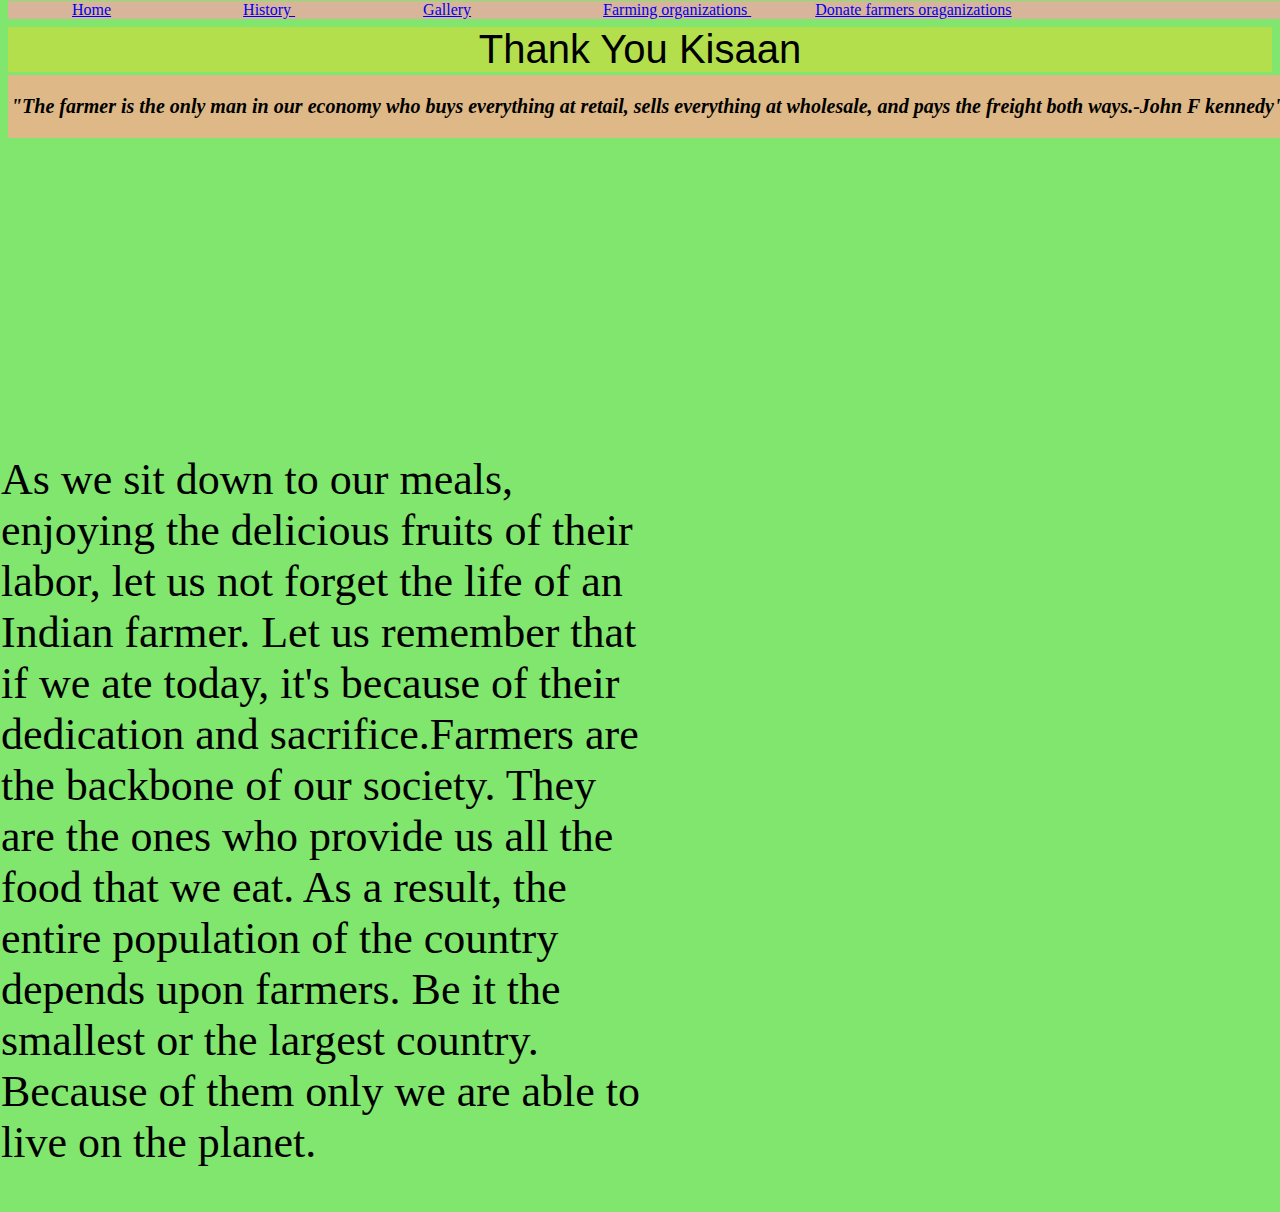
==== tribute1.html @ a0c86c4e "Add files via upload" ====
<!DOCTYPE html>
<html lang="en">
<head>
    <meta charset="UTF-8">
    <meta name="viewport" content="width=device-width, initial-scale=1.0">
    <title>Document</title>
    <link rel="stylesheet" href="farmer.css">
    <style>
        body
        {
            background-color: rgb(129, 230, 109);
        }
        .thankyou
        {
           width: 100%;
           margin-left: auto;
           margin-right: auto;
        }

        .weowe
        {
            background-color: burlywood;
            position: absolute;
            width: 100%;
            top: 75px;
        }
        .quicklinks
        {
            position: absolute;
            top: 1px;
            width: 100%;
            background-color: rgb(216, 180, 154);
        }
        .video
        {
            position: absolute;
            top: 430px;
            width: 100%;
            right: 1px;
            left:55%
          
        }
        .notes
        { 
            font-size: 275%;
            text-align: left;
            position: absolute;
            top:410px;
            width: 50%;
           left: 1px;
        

        }
        
        
    </style>
</head>
<body>
    <div class="quicklinks">
        <a href="#Home" style="padding: 5%;">Home</a>
        <a href="https://en.wikipedia.org/wiki/History_of_agriculture_in_the_Indian_subcontinent" style="padding: 5%;">History    </a>
        <a href="https://www.google.com/search?q=indian+farmers+gallery&rlz=1C1CHBD_enIN1063IN1064&oq=indian+farmers+gallery&gs_lcrp=EgZjaHJvbWUyBggAEEUYOTIICAEQABgWGB4yCggCEAAYChgWGB4yDQgDEAAYhgMYgAQYigUyDQgEEAAYhgMYgAQYigUyCggFEAAYgAQYogQyCggGEAAYgAQYogQyCggHEAAYgAQYogTSAQg5MjU1ajBqNKgCALACAQ&sourceid=chrome&ie=UTF-8" style="padding: 5%;">Gallery</a>
        <a href="https://en.wikipedia.org/wiki/Category:Agricultural_organisations_based_in_India" style="padding: 5%;">Farming organizations     </a>
        <a href="https://bjsm.org.in/donations/donate-to-agriculture-and-support-farmers/#:~:text=Contribute%20to%20Bharatiya%20Jana%20Seva,friendly%20harvests%20in%20West%20Bengal." >Donate farmers oraganizations</a>
    </div>
    <div class="thankyou">
        <h1 style="font: 1em sans-serif;font-size: 40px;background-color: rgb(179, 223, 76);text-align: center;">Thank You Kisaan</h1>
    </div>
    <div class="weowe">
        <strong><p style="font-size: 20px;font-style: italic; text-align: center;">"The farmer is the only man in our economy who buys everything at retail, sells everything at wholesale, and pays the freight both ways.-John F kennedy"</strong></p>
</div>
<div class="fig1">
    <a target="_blank" href="indian-farmer-1610471656527.webp">
        <img src="indian-farmer-1610471656527.webp" alt="Cinque Terre" width="100%" height="300px">
      </a>

</div>
</div>    
    <div class="video">
    <iframe width="560" height="315" src="https://www.youtube.com/embed/e0TyEZd6NZ0?si=DEcvjZFRtomJi0qZ?autoplay=1&mute=1&loop=1" title="YouTube video player" frameborder="0" allow="accelerometer; autoplay; clipboard-write; encrypted-media; gyroscope; picture-in-picture; web-share" referrerpolicy="strict-origin-when-cross-origin" allowfullscreen></iframe> 
</div>
<div class="notes">
    <p>As we sit down to our meals, enjoying the delicious fruits of their labor,
         let us not forget the life of an Indian farmer. Let us remember that if we ate today, 
         it's because of their dedication and sacrifice.Farmers are the backbone of our society. They are the ones who provide us all the food that we eat. As a result, the entire population of the country depends upon farmers.
          Be it the smallest or the largest country. Because of them only we are able to live on the planet. </p>
</div>
<div class="maps" style="position: absolute;top: 800px;left: 55%;">

    <iframe src="https://www.google.com/maps/embed?pb=!1m18!1m12!1m3!1d3890.4578081947575!2d77.58974947507372!3d12.81366638748736!2m3!1f0!2f0!3f0!3m2!1i1024!2i768!4f13.1!3m3!1m2!1s0x3bae6a4696c6a415%3A0xd7868b9acd88d9f9!2sSwayam%20Krishi%20-%20Self%20Farming!5e0!3m2!1sen!2sin!4v1720965484068!5m2!1sen!2sin" width="400" height="150" style="border:0;" allowfullscreen="" loading="lazy" referrerpolicy="no-referrer-when-downgrade"></iframe>
</div>

   

</body>
</html>
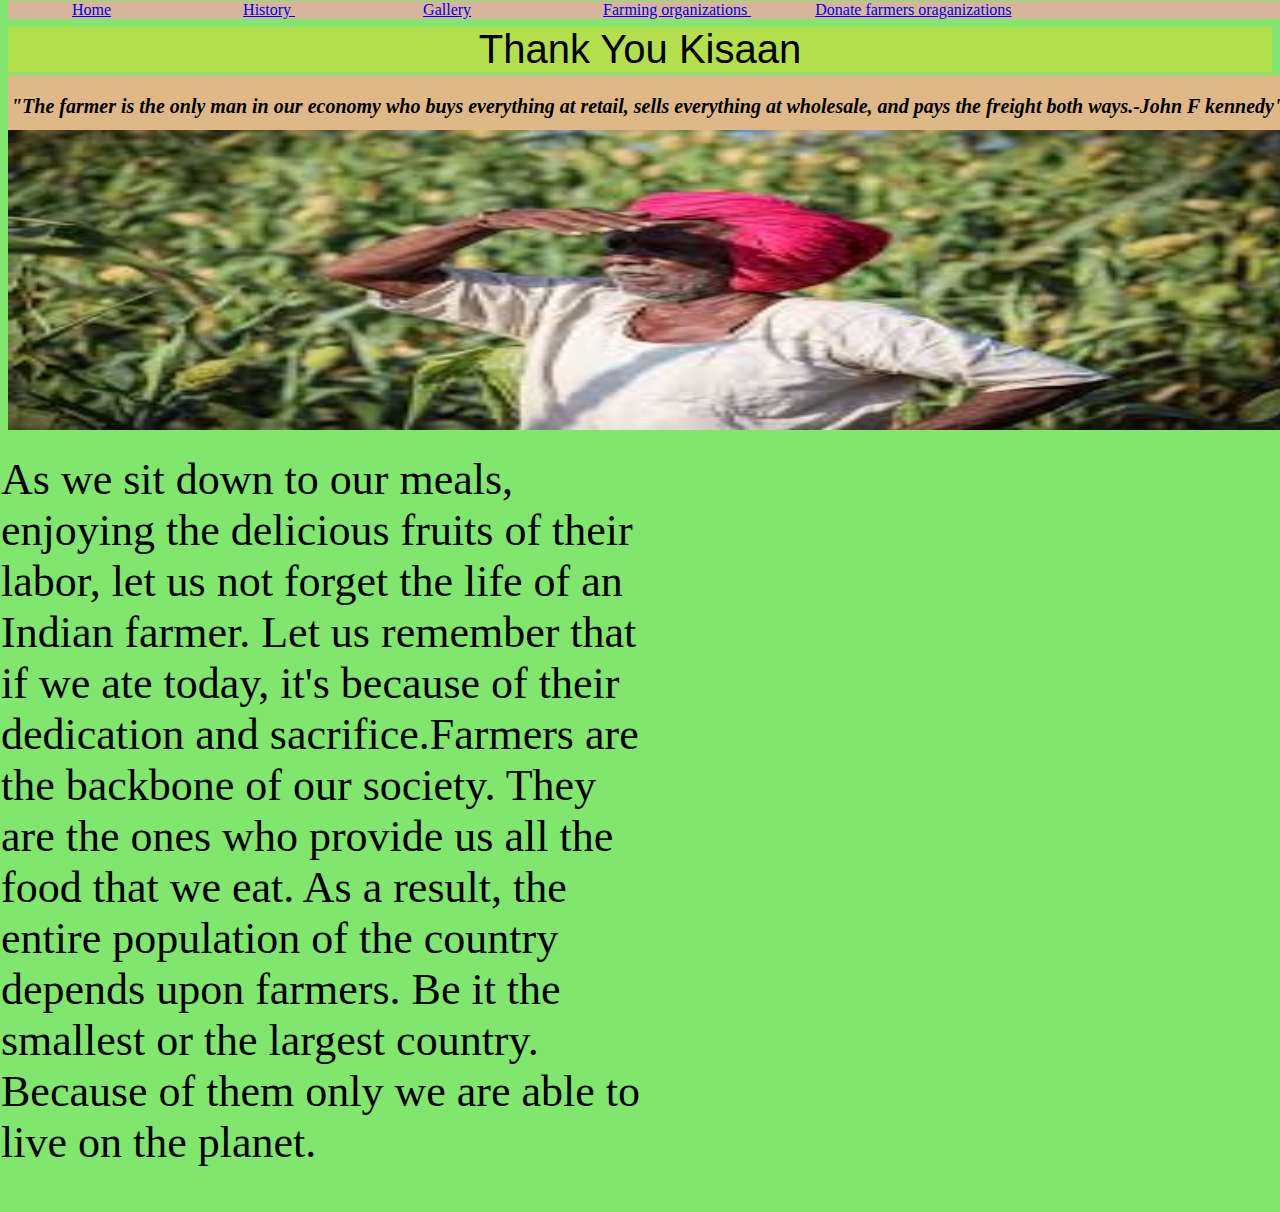
==== commit 7fd114b9: "Update tribute1.html" ====
--- a/tribute1.html
+++ b/tribute1.html
@@ -70,8 +70,8 @@
         <strong><p style="font-size: 20px;font-style: italic; text-align: center;">"The farmer is the only man in our economy who buys everything at retail, sells everything at wholesale, and pays the freight both ways.-John F kennedy"</strong></p>
 </div>
 <div class="fig1">
-    <a target="_blank" href="indian-farmer-1610471656527.webp">
-        <img src="indian-farmer-1610471656527.webp" alt="Cinque Terre" width="100%" height="300px">
+    <a target="_blank" href="[data-uri]">
+        <img src="[data-uri]"  width="100%" height="300px">
       </a>
 
 </div>
@@ -93,4 +93,4 @@
    
 
 </body>
-</html>+</html>
--- a/farmer.css
+++ b/farmer.css
@@ -0,0 +1,11 @@
+
+.fig1{
+          
+    position: absolute;
+    width: 100%;
+    top: 130px;
+    height: 200px;
+    margin-left: auto;
+    margin-right: auto;
+     
+ }